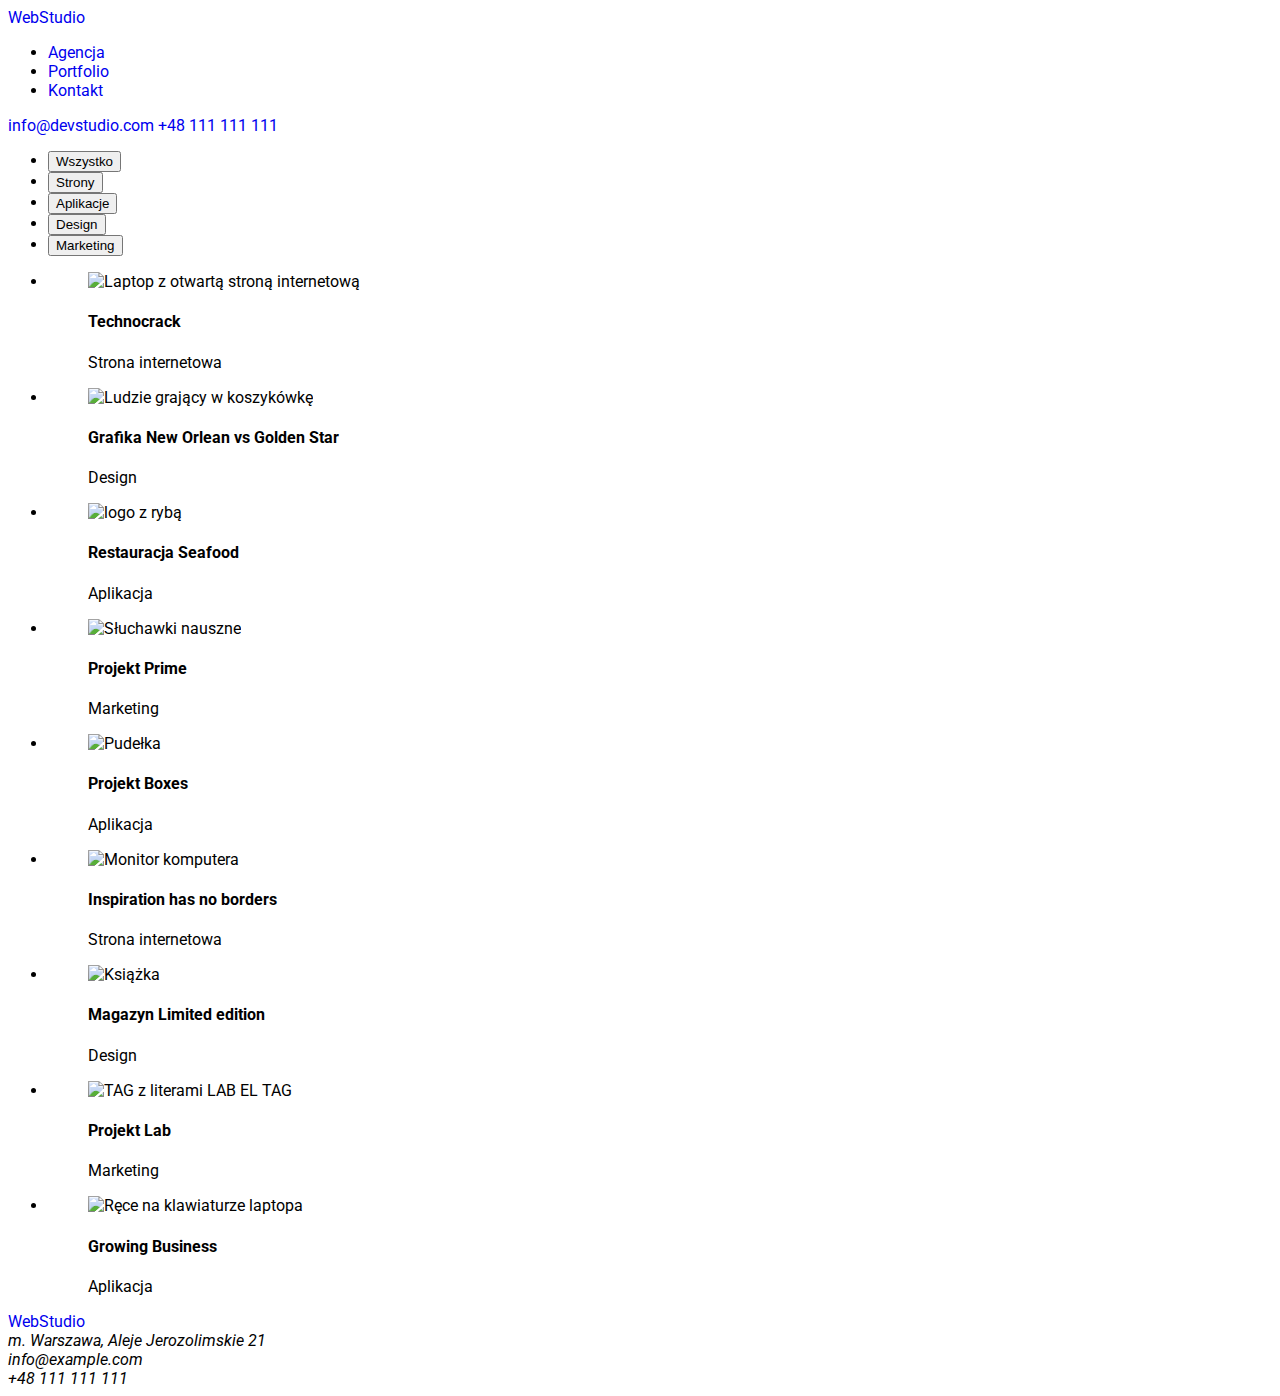
==== portfolio.html @ f47b744d "pierwsze kroki" ====
<!DOCTYPE html>
<html lang="pl">
  <head>
    <meta charset="UTF-8" />
    <meta http-equiv="X-UA-Compatible" content="IE=edge" />
    <meta name="viewport" content="width=device-width, initial-scale=1.0" />
    <title>Portfolio</title>
    <link rel="stylesheet" href="/css/styles.css" />
    <link
      href="https://fonts.googleapis.com/css2?family=Raleway:wght@700&family=Roboto:ital,wght@0,400;0,500;0,700;0,900;1,400;1,500;1,700;1,900&display=swap"
      rel="stylesheet"
    />
  </head>
  <body>
    <header>
      <!--Logo w <header> i stopce to link z tekstem, a nie obraz.-->
      <a href="/">WebStudio</a>
      <nav>
        <!-- Nawigacja do innych sekcji -->
        <ul>
          <li><a href="index.html">Agencja</a></li>
          <li><a href="portfolio.html">Portfolio</a></li>
          <li><a href="/kontakt">Kontakt</a></li>
        </ul>
      </nav>
      <!-- Link do adresu e-mail  -->
      <a href="mailto:info@devstudio.com">info@devstudio.com</a>
      <!-- Link do numeru telefonu -->
      <a href="tel:+48111111111">+48 111 111 111</a>
    </header>
    <main>
      <section>
        <ul>
          <li><button type="button">Wszystko</button></li>
          <li><button type="button">Strony</button></li>
          <li><button type="button">Aplikacje</button></li>
          <li><button type="button">Design</button></li>
          <li><button type="button">Marketing</button></li>
        </ul>
      </section>
      <section>
        <ul>
          <li>
            <figure>
              <img
                src="https://github.com/MBojarska/Goit-hw-02/blob/main/images/images/page1%20(1).jpg?raw=true"
                alt="Laptop z otwartą stroną internetową"
                width="370"
                height="294"
              />
              <figcaption>
                <h4>Technocrack</h4>
                <p>Strona internetowa</p>
              </figcaption>
            </figure>
          </li>
          <li>
            <figure>
              <img
                src="https://github.com/MBojarska/Goit-hw-02/blob/main/images/images/design1%20(1).jpg?raw=true"
                alt="Ludzie grający w koszykówkę"
                width="370"
                height="294"
              />
              <figcaption>
                <h4>Grafika New Orlean vs Golden Star</h4>
                <p>Design</p>
              </figcaption>
            </figure>
          </li>
          <li>
            <figure>
              <img
                src="https://github.com/MBojarska/Goit-hw-02/blob/main/images/images/app1%20(1).jpg?raw=true"
                alt="logo z rybą"
                width="370"
                height="294"
              />
              <figcaption>
                <h4>Restauracja Seafood</h4>
                <p>Aplikacja</p>
              </figcaption>
            </figure>
          </li>
          <li>
            <figure>
              <img
                src="https://github.com/MBojarska/Goit-hw-02/blob/main/images/images/marketing1%20(1).jpg?raw=true"
                alt="Słuchawki nauszne"
                width="370"
                height="294"
              />
              <figcaption>
                <h4>Projekt Prime</h4>
                <p>Marketing</p>
              </figcaption>
            </figure>
          </li>
          <li>
            <figure>
              <img
                src="https://github.com/MBojarska/Goit-hw-02/blob/main/images/images/app2%20(1).jpg?raw=true"
                alt="Pudełka"
                width="370"
                height="294"
              />
              <figcaption>
                <h4>Projekt Boxes</h4>
                <p>Aplikacja</p>
              </figcaption>
            </figure>
          </li>
          <li>
            <figure>
              <img
                src="https://github.com/MBojarska/Goit-hw-02/blob/main/images/images/page2%20(1).jpg?raw=true"
                alt="Monitor komputera"
                width="370"
                height="294"
              />
              <figcaption>
                <h4>Inspiration has no borders</h4>
                <p>Strona internetowa</p>
              </figcaption>
            </figure>
          </li>
          <li>
            <figure>
              <img
                src="https://github.com/MBojarska/Goit-hw-02/blob/main/images/images/design2%20(1).jpg?raw=true"
                alt="Książka"
                width="370"
                height="294"
              />
              <figcaption>
                <h4>Magazyn Limited edition</h4>
                <p>Design</p>
              </figcaption>
            </figure>
          </li>
          <li>
            <figure>
              <img
                src="https://github.com/MBojarska/Goit-hw-02/blob/main/images/images/marketing2%20(1).jpg?raw=true"
                alt="TAG z literami LAB EL TAG"
                width="370"
                height="294"
              />
              <figcaption>
                <h4>Projekt Lab</h4>
                <p>Marketing</p>
              </figcaption>
            </figure>
          </li>
          <li>
            <figure>
              <img
                src="https://github.com/MBojarska/Goit-hw-02/blob/main/images/images/app3%20(1).jpg?raw=true"
                alt="Ręce na klawiaturze laptopa"
                width="370"
                height="294"
              />
              <figcaption>
                <h4>Growing Business</h4>
                <p>Aplikacja</p>
              </figcaption>
            </figure>
          </li>
        </ul>
      </section>
    </main>
    <footer>
      <a href="/">WebStudio</a>
      <address id="kontakt">
        m. Warszawa, Aleje Jerozolimskie 21<br />
        info@example.com<br />
        +48 111 111 111<br />
      </address>
    </footer>
  </body>
</html>
---- css/styles.css ----
body {
  background-color: E5E5E5;
  color: 212121;
  font-family: "Roboto";
}
h1 {
  text-transform: uppercase;
}
a {
  text-decoration: none;
}

button:hover {
}
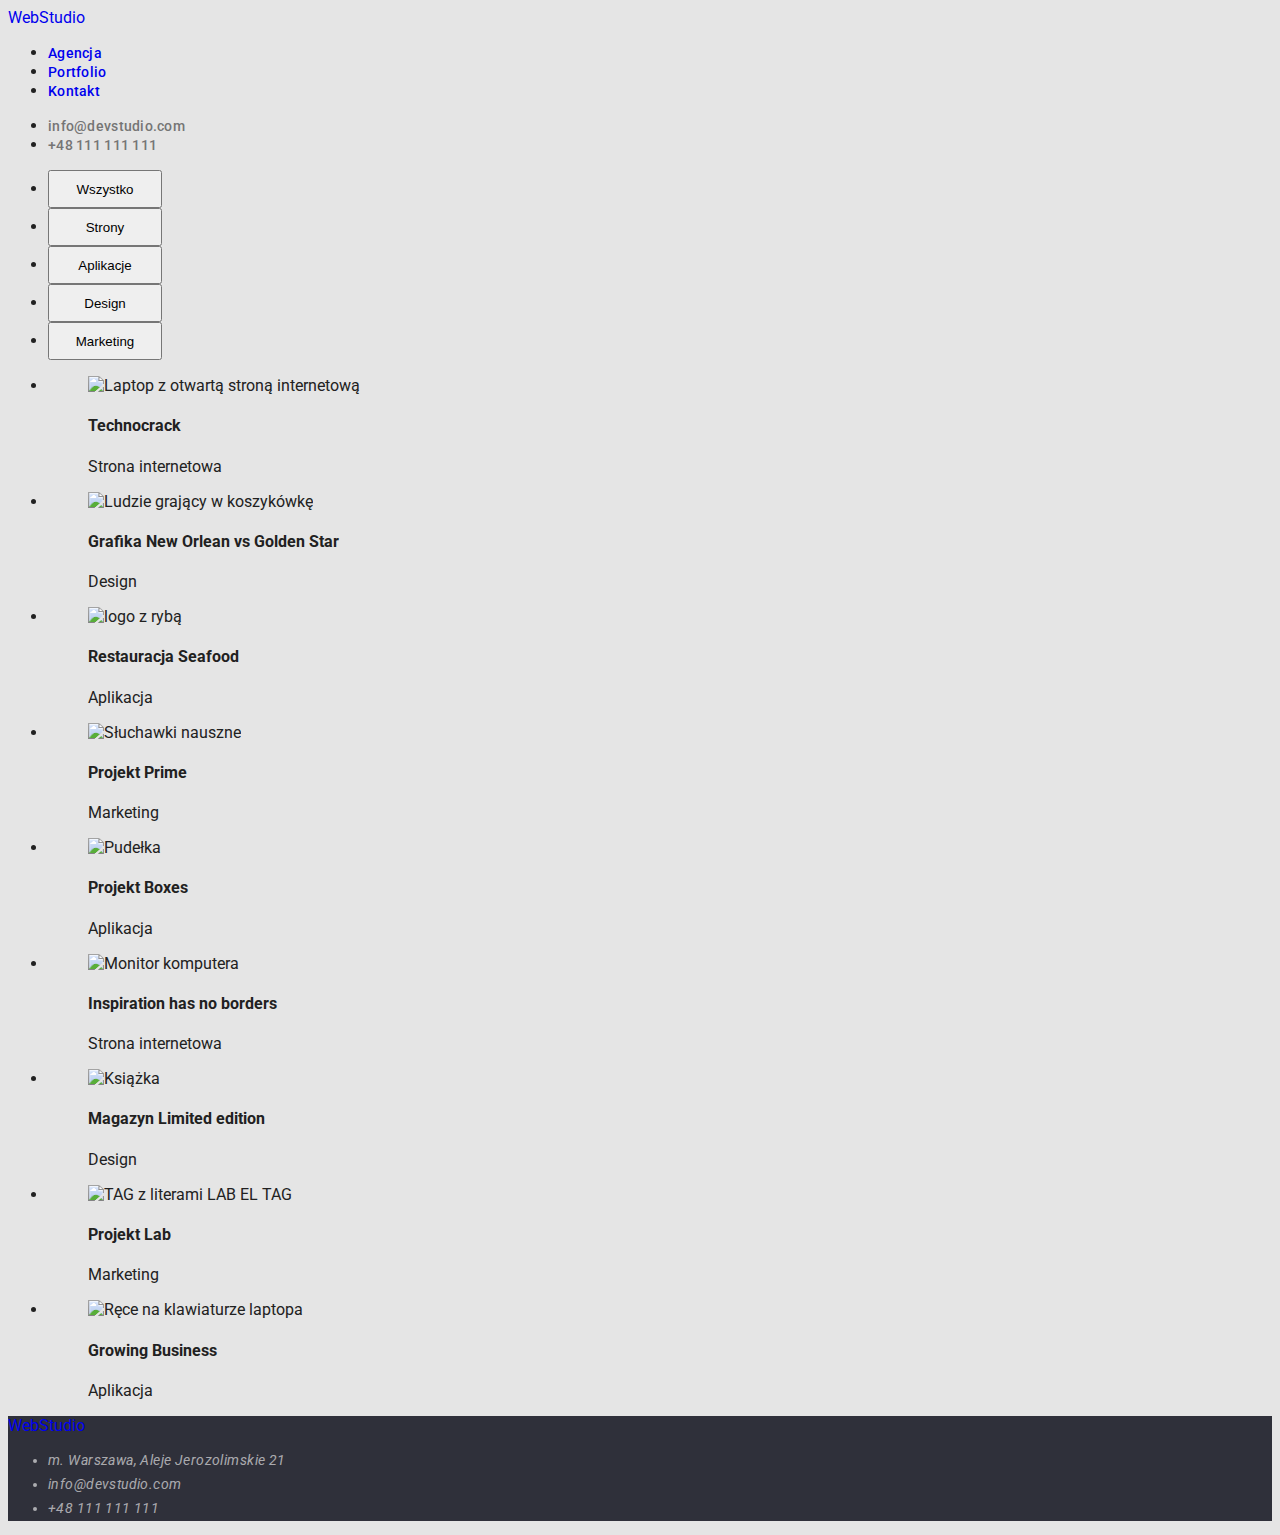
==== commit e8109a8f: "Dalsze zmiany" ====
--- a/portfolio.html
+++ b/portfolio.html
@@ -20,13 +20,15 @@
         <ul>
           <li><a href="index.html">Agencja</a></li>
           <li><a href="portfolio.html">Portfolio</a></li>
-          <li><a href="/kontakt">Kontakt</a></li>
+          <li><a href="#kontakt">Kontakt</a></li>
         </ul>
       </nav>
-      <!-- Link do adresu e-mail  -->
-      <a href="mailto:info@devstudio.com">info@devstudio.com</a>
-      <!-- Link do numeru telefonu -->
-      <a href="tel:+48111111111">+48 111 111 111</a>
+      <ul class="contact">
+        <!-- Link do adresu e-mail  -->
+        <li><a href="mailto:info@devstudio.com">info@devstudio.com</a></li>
+        <!-- Link do numeru telefonu -->
+        <li><a href="tel:+48111111111">+48 111 111 111</a></li>
+      </ul>
     </header>
     <main>
       <section>
@@ -172,9 +174,13 @@
     <footer>
       <a href="/">WebStudio</a>
       <address id="kontakt">
-        m. Warszawa, Aleje Jerozolimskie 21<br />
-        info@example.com<br />
-        +48 111 111 111<br />
+        <ul class="contact-footer">
+          <li>m. Warszawa, Aleje Jerozolimskie 21</li>
+          <!-- Link do adresu e-mail  -->
+          <li><a href="mailto:info@devstudio.com">info@devstudio.com</a></li>
+          <!-- Link do numeru telefonu -->
+          <li><a href="tel:+48111111111">+48 111 111 111</a></li>
+        </ul>
       </address>
     </footer>
   </body>
--- a/css/styles.css
+++ b/css/styles.css
@@ -1,7 +1,7 @@
 body {
-  background-color: E5E5E5;
-  color: 212121;
-  font-family: "Roboto";
+  background-color: #e5e5e5;
+  color: #212121;
+  font-family: "Roboto", "Raleway", sans-serif;
 }
 h1 {
   text-transform: uppercase;
@@ -9,6 +9,186 @@
 a {
   text-decoration: none;
 }
+a:visited {
+  color: #212121;
+}
+button {
+  width: 114px;
+  height: 38px;
+  left: 639px;
+  top: 174px;
+  cursor: pointer;
+}
 
 button:hover {
+  background: #2196f3;
+  /* shadow-middle */
+  width: 114px;
+  height: 38px;
+  left: 639px;
+  top: 174px;
+  box-shadow: 0px 3px 1px rgba(0, 0, 0, 0.1), 0px 1px 2px rgba(0, 0, 0, 0.08),
+    0px 2px 2px rgba(0, 0, 0, 0.12);
+  border-radius: 4px;
 }
+button:focus {
+  background: #2196f3;
+  /* shadow-middle */
+  width: 114px;
+  height: 38px;
+  left: 639px;
+  top: 174px;
+  box-shadow: 0px 3px 1px rgba(0, 0, 0, 0.1), 0px 1px 2px rgba(0, 0, 0, 0.08),
+    0px 2px 2px rgba(0, 0, 0, 0.12);
+  border-radius: 4px;
+}
+nav a {
+  font-family: "Roboto";
+  font-weight: 500;
+  font-size: 14px;
+  line-height: 1.15;
+  letter-spacing: 0.02em;
+}
+nav a:focus {
+  font-family: "Roboto";
+  font-weight: 500;
+  font-size: 14px;
+  line-height: 1.15;
+  letter-spacing: 0.02em;
+
+  color: #2196f3;
+}
+nav a:hover {
+  font-family: "Roboto";
+  font-weight: 500;
+  font-size: 14px;
+  line-height: 1.15;
+  letter-spacing: 0.02em;
+
+  color: #2196f3;
+}
+.contact a {
+  font-family: "Roboto";
+  font-weight: 500;
+  font-size: 14px;
+  line-height: 1.15;
+  letter-spacing: 0.02em;
+  color: #757575;
+}
+.contact a:visited {
+  color: #757575;
+}
+.contact a:hover {
+  font-family: "Roboto";
+  font-weight: 500;
+  font-size: 14px;
+  line-height: 1.15;
+  letter-spacing: 0.02em;
+
+  color: #2196f3;
+}
+.contact a:focus {
+  font-family: "Roboto";
+  font-weight: 500;
+  font-size: 14px;
+  line-height: 1.15;
+  letter-spacing: 0.02em;
+
+  color: #2196f3;
+}
+
+h2 {
+  font-family: "Roboto";
+  font-weight: 700;
+  font-size: 36px;
+  line-height: 1.16px;
+  text-align: center;
+  letter-spacing: 0.03em;
+}
+
+h3 {
+  font-family: "Roboto";
+  font-weight: 700;
+  font-size: 14px;
+  line-height: 1.16;
+  letter-spacing: 0.03em;
+  text-transform: uppercase;
+}
+.our-team h4 {
+  font-family: "Roboto";
+  font-weight: 500;
+  font-size: 16px;
+  line-height: 1.19;
+  /* identical to box height */
+  letter-spacing: 0.03em;
+}
+.our-team p {
+  font-family: "Roboto";
+  font-size: 16px;
+  line-height: 1.19;
+  /* identical to box height */
+
+  letter-spacing: 0.03em;
+
+  color: #757575;
+}
+.projects h4 {
+  font-family: "Roboto";
+  font-weight: 700;
+  font-size: 18px;
+  line-height: 2;
+  /* identical to box height, or 200% */
+
+  letter-spacing: 0.06em;
+}
+
+.projects p {
+  font-family: "Roboto";
+  font-size: 16px;
+  line-height: 1.8;
+  /* identical to box height, or 188% */
+
+  letter-spacing: 0.03em;
+}
+.contact-footer {
+  font-family: "Roboto";
+  font-size: 14px;
+  line-height: 1.71;
+  /* or 171% */
+  letter-spacing: 0.03em;
+  color: rgba(255, 255, 255, 0.6);
+}
+.contact-footer a {
+  font-family: "Roboto";
+  font-size: 14px;
+  line-height: 1.71;
+  /* or 171% */
+  letter-spacing: 0.03em;
+  color: rgba(255, 255, 255, 0.6);
+}
+.contact-footer a:visited {
+  color: rgba(255, 255, 255, 0.6);
+}
+.contact-footer a:hover {
+  font-family: "Roboto";
+  font-size: 14px;
+  line-height: 1.71;
+  /* or 171% */
+  letter-spacing: 0.03em;
+  color: rgba(255, 255, 255, 0.6);
+
+  color: #2196f3;
+}
+.contact-footer a:focus {
+  font-family: "Roboto";
+  font-size: 14px;
+  line-height: 1.71;
+  /* or 171% */
+  letter-spacing: 0.03em;
+  color: rgba(255, 255, 255, 0.6);
+
+  color: #2196f3;
+}
+footer {
+  background: #2f303a;
+}
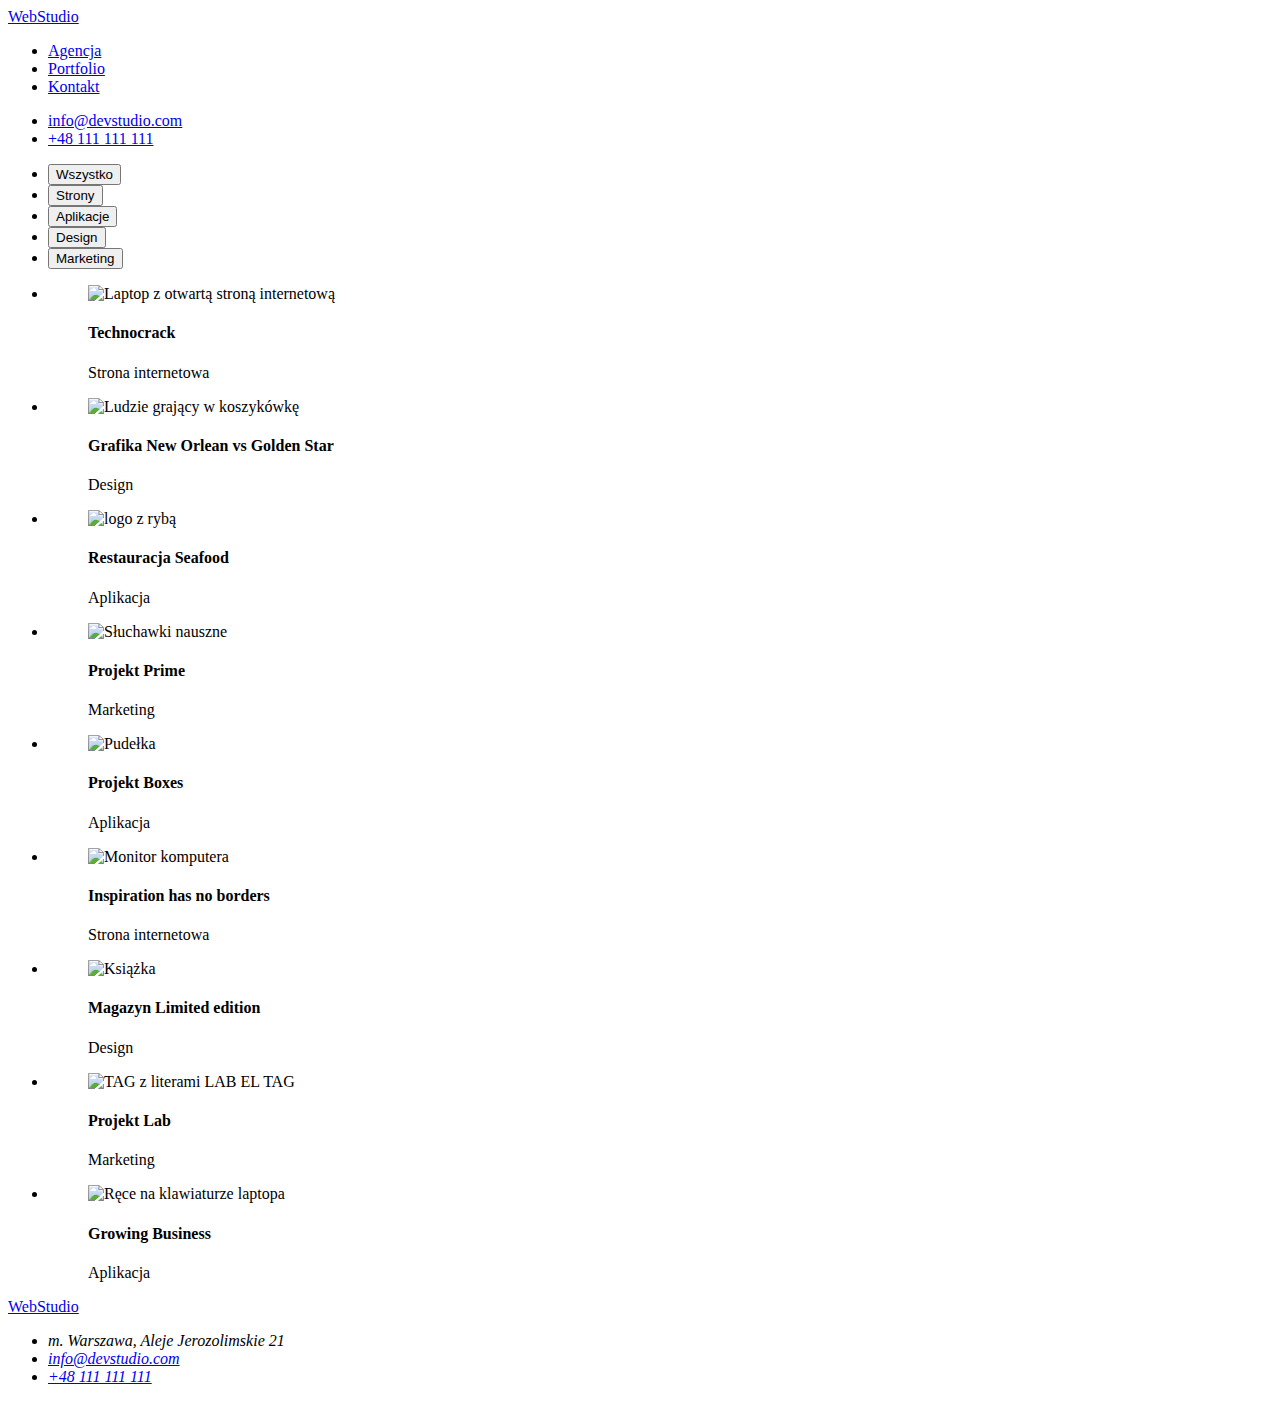
==== commit 9bfdeb6d: "linki" ====
--- a/portfolio.html
+++ b/portfolio.html
@@ -5,7 +5,7 @@
     <meta http-equiv="X-UA-Compatible" content="IE=edge" />
     <meta name="viewport" content="width=device-width, initial-scale=1.0" />
     <title>Portfolio</title>
-    <link rel="stylesheet" href="/css/styles.css" />
+    <link rel="stylesheet" href="styles.css" />
     <link
       href="https://fonts.googleapis.com/css2?family=Raleway:wght@700&family=Roboto:ital,wght@0,400;0,500;0,700;0,900;1,400;1,500;1,700;1,900&display=swap"
       rel="stylesheet"
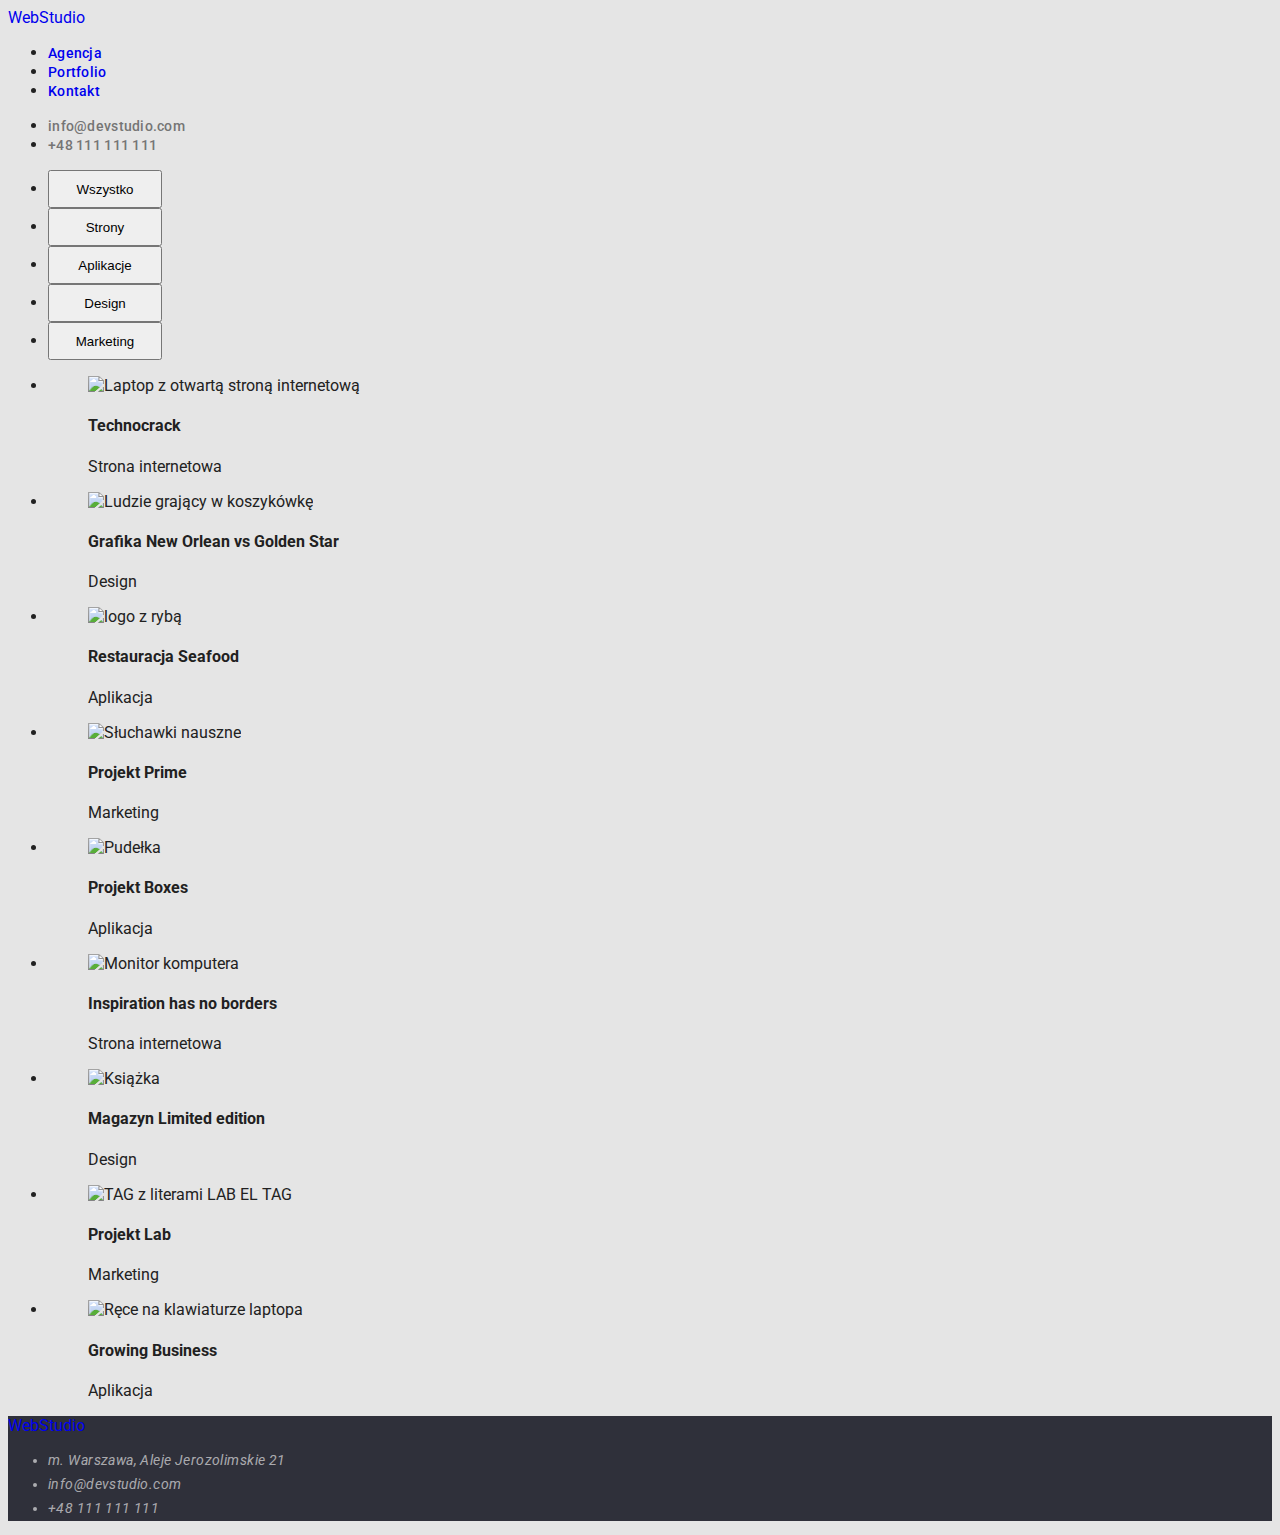
==== commit 9949824c: "css podpinanie" ====
--- a/portfolio.html
+++ b/portfolio.html
@@ -5,7 +5,7 @@
     <meta http-equiv="X-UA-Compatible" content="IE=edge" />
     <meta name="viewport" content="width=device-width, initial-scale=1.0" />
     <title>Portfolio</title>
-    <link rel="stylesheet" href="styles.css" />
+    <link rel="stylesheet" href="/css/styles.css" />
     <link
       href="https://fonts.googleapis.com/css2?family=Raleway:wght@700&family=Roboto:ital,wght@0,400;0,500;0,700;0,900;1,400;1,500;1,700;1,900&display=swap"
       rel="stylesheet"
--- a/css/styles.css
+++ b/css/styles.css
@@ -0,0 +1,203 @@
+body {
+  background-color: #e5e5e5;
+  color: #212121;
+  font-family: "Roboto", "Raleway", sans-serif;
+}
+h1 {
+  text-transform: uppercase;
+}
+a {
+  text-decoration: none;
+}
+a:visited {
+  color: #212121;
+}
+button {
+  width: 114px;
+  height: 38px;
+  left: 639px;
+  top: 174px;
+  cursor: pointer;
+}
+
+button:hover {
+  background: #2196f3;
+  /* shadow-middle */
+  width: 114px;
+  height: 38px;
+  left: 639px;
+  top: 174px;
+  box-shadow: 0px 3px 1px rgba(0, 0, 0, 0.1), 0px 1px 2px rgba(0, 0, 0, 0.08),
+    0px 2px 2px rgba(0, 0, 0, 0.12);
+  border-radius: 4px;
+}
+button:focus {
+  background: #2196f3;
+  /* shadow-middle */
+  width: 114px;
+  height: 38px;
+  left: 639px;
+  top: 174px;
+  box-shadow: 0px 3px 1px rgba(0, 0, 0, 0.1), 0px 1px 2px rgba(0, 0, 0, 0.08),
+    0px 2px 2px rgba(0, 0, 0, 0.12);
+  border-radius: 4px;
+}
+nav a {
+  font-family: "Roboto";
+  font-weight: 500;
+  font-size: 14px;
+  line-height: 1.15;
+  letter-spacing: 0.02em;
+}
+nav a:focus {
+  font-family: "Roboto";
+  font-weight: 500;
+  font-size: 14px;
+  line-height: 1.15;
+  letter-spacing: 0.02em;
+
+  color: #2196f3;
+}
+nav a:hover {
+  font-family: "Roboto";
+  font-weight: 500;
+  font-size: 14px;
+  line-height: 1.15;
+  letter-spacing: 0.02em;
+
+  color: #2196f3;
+}
+.contact a {
+  font-family: "Roboto";
+  font-weight: 500;
+  font-size: 14px;
+  line-height: 1.15;
+  letter-spacing: 0.02em;
+  color: #757575;
+}
+.contact a:visited {
+  color: #757575;
+}
+.contact a:hover {
+  font-family: "Roboto";
+  font-weight: 500;
+  font-size: 14px;
+  line-height: 1.15;
+  letter-spacing: 0.02em;
+
+  color: #2196f3;
+}
+.contact a:focus {
+  font-family: "Roboto";
+  font-weight: 500;
+  font-size: 14px;
+  line-height: 1.15;
+  letter-spacing: 0.02em;
+
+  color: #2196f3;
+}
+
+h2 {
+  font-family: "Roboto";
+  font-weight: 700;
+  font-size: 36px;
+  line-height: 1.16px;
+  text-align: center;
+  letter-spacing: 0.03em;
+}
+
+h3 {
+  font-family: "Roboto";
+  font-weight: 700;
+  font-size: 14px;
+  line-height: 1.16;
+  letter-spacing: 0.03em;
+  text-transform: uppercase;
+}
+.lorem p {
+  font-family: "Roboto";
+  font-size: 14px;
+  line-height: 1.71;
+  /* or 171% */
+  letter-spacing: 0.03em;
+  color: #757575;
+}
+.our-team h4 {
+  font-family: "Roboto";
+  font-weight: 500;
+  font-size: 16px;
+  line-height: 1.19;
+  /* identical to box height */
+  letter-spacing: 0.03em;
+}
+.our-team p {
+  font-family: "Roboto";
+  font-size: 16px;
+  line-height: 1.19;
+  /* identical to box height */
+
+  letter-spacing: 0.03em;
+
+  color: #757575;
+}
+.projects h4 {
+  font-family: "Roboto";
+  font-weight: 700;
+  font-size: 18px;
+  line-height: 2;
+  /* identical to box height, or 200% */
+
+  letter-spacing: 0.06em;
+}
+
+.projects p {
+  font-family: "Roboto";
+  font-size: 16px;
+  line-height: 1.88;
+  /* identical to box height, or 188% */
+
+  letter-spacing: 0.03em;
+  color: #757575;
+}
+.contact-footer {
+  font-family: "Roboto";
+  font-size: 14px;
+  line-height: 1.71;
+  /* or 171% */
+  letter-spacing: 0.03em;
+  color: rgba(255, 255, 255, 0.6);
+}
+.contact-footer a {
+  font-family: "Roboto";
+  font-size: 14px;
+  line-height: 1.71;
+  /* or 171% */
+  letter-spacing: 0.03em;
+  color: rgba(255, 255, 255, 0.6);
+}
+.contact-footer a:visited {
+  color: rgba(255, 255, 255, 0.6);
+}
+.contact-footer a:hover {
+  font-family: "Roboto";
+  font-size: 14px;
+  line-height: 1.71;
+  /* or 171% */
+  letter-spacing: 0.03em;
+  color: rgba(255, 255, 255, 0.6);
+
+  color: #2196f3;
+}
+.contact-footer a:focus {
+  font-family: "Roboto";
+  font-size: 14px;
+  line-height: 1.71;
+  /* or 171% */
+  letter-spacing: 0.03em;
+  color: rgba(255, 255, 255, 0.6);
+
+  color: #2196f3;
+}
+footer {
+  background: #2f303a;
+}
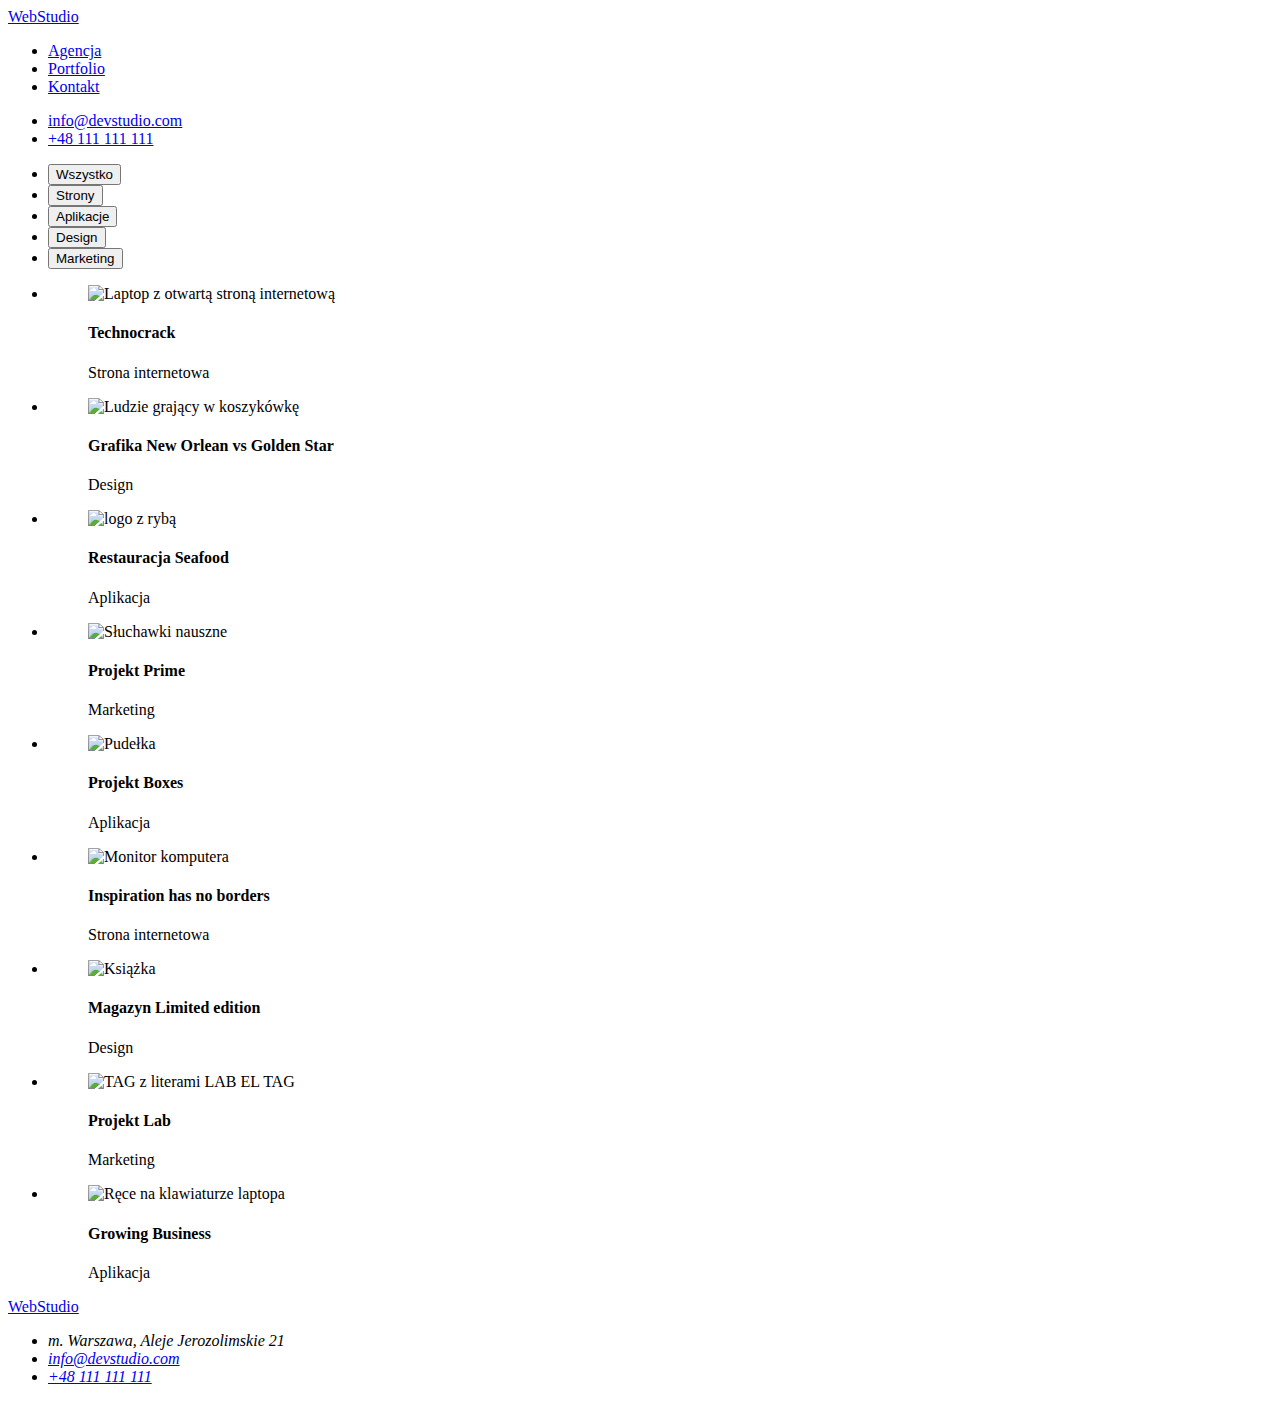
==== commit 896725fc: "znów linkowanie css" ====
--- a/portfolio.html
+++ b/portfolio.html
@@ -5,7 +5,7 @@
     <meta http-equiv="X-UA-Compatible" content="IE=edge" />
     <meta name="viewport" content="width=device-width, initial-scale=1.0" />
     <title>Portfolio</title>
-    <link rel="stylesheet" href="/css/styles.css" />
+    <link rel="stylesheet" href="https://github.com/MBojarska/Goit-hw-02/blob/main/css/styles.css" />
     <link
       href="https://fonts.googleapis.com/css2?family=Raleway:wght@700&family=Roboto:ital,wght@0,400;0,500;0,700;0,900;1,400;1,500;1,700;1,900&display=swap"
       rel="stylesheet"
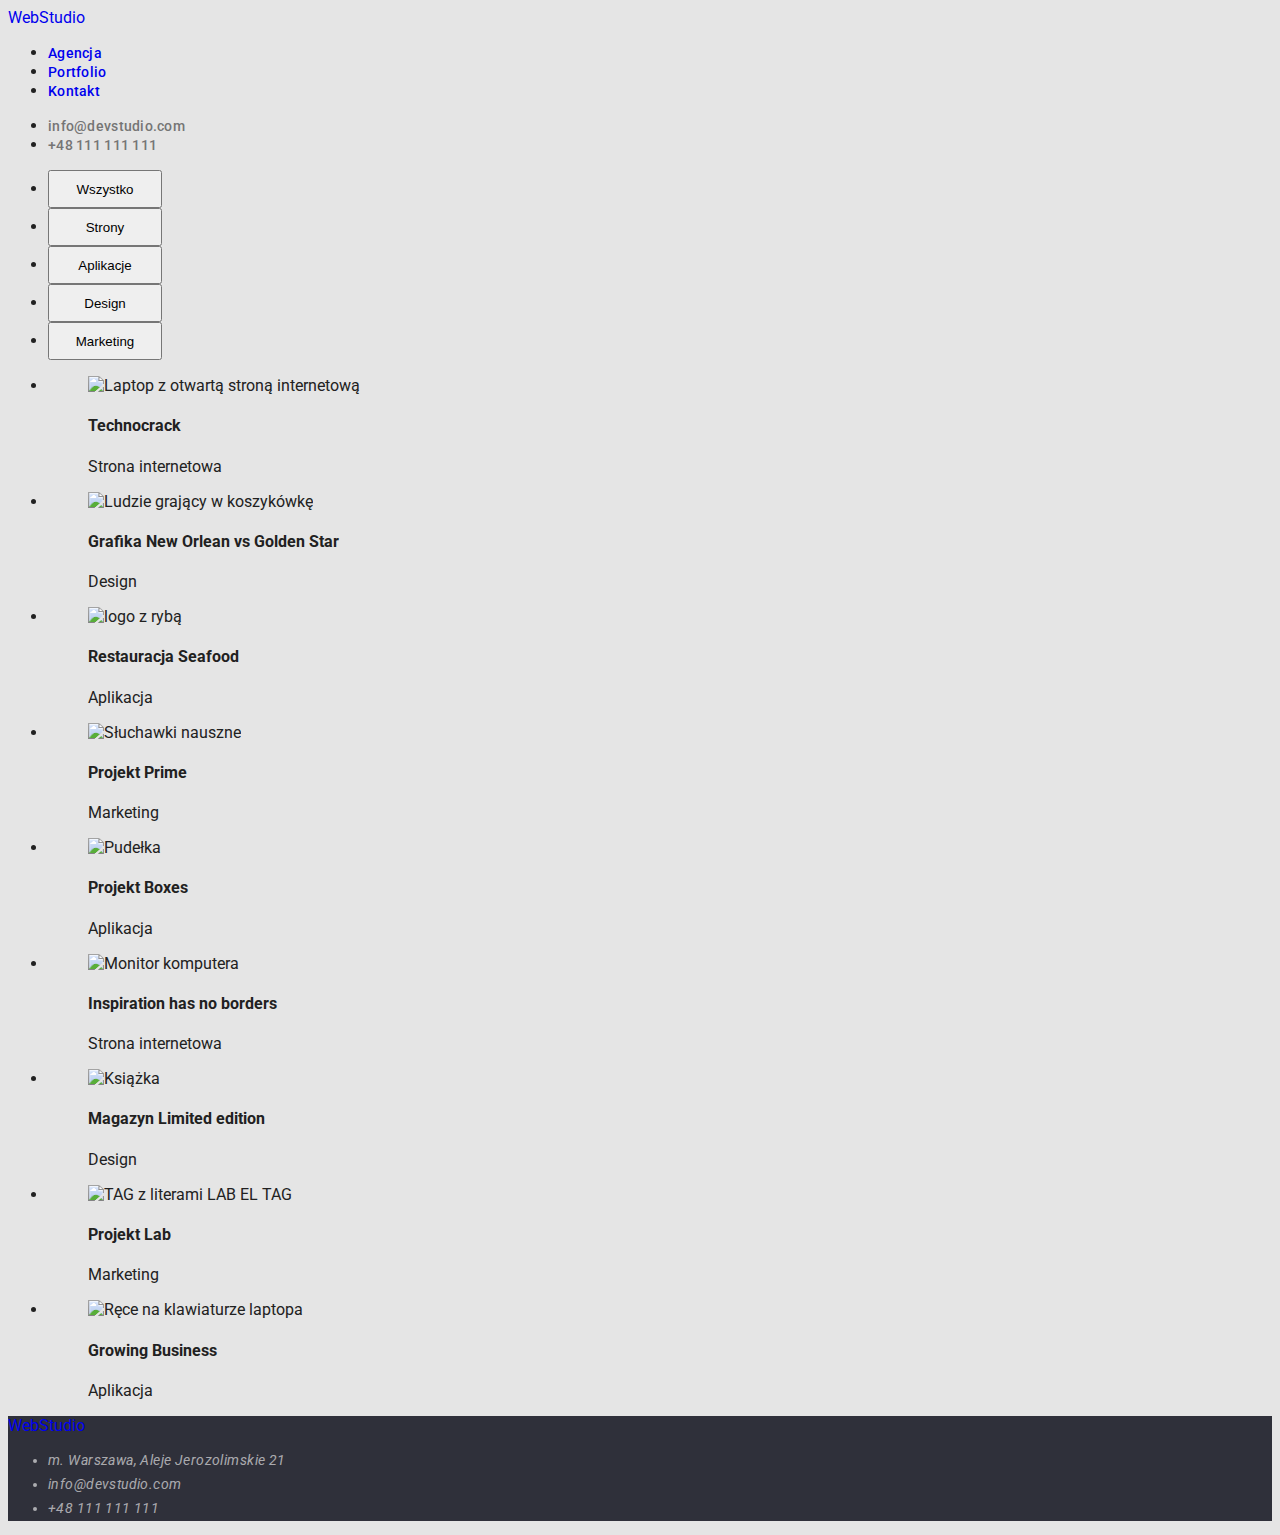
==== commit a95b8545: "css v12324324" ====
--- a/portfolio.html
+++ b/portfolio.html
@@ -5,7 +5,7 @@
     <meta http-equiv="X-UA-Compatible" content="IE=edge" />
     <meta name="viewport" content="width=device-width, initial-scale=1.0" />
     <title>Portfolio</title>
-    <link rel="stylesheet" href="https://github.com/MBojarska/Goit-hw-02/blob/main/css/styles.css" />
+    <link rel="stylesheet" href="./css/styles.css" />
     <link
       href="https://fonts.googleapis.com/css2?family=Raleway:wght@700&family=Roboto:ital,wght@0,400;0,500;0,700;0,900;1,400;1,500;1,700;1,900&display=swap"
       rel="stylesheet"
--- a/css/styles.css
+++ b/css/styles.css
@@ -0,0 +1,203 @@
+body {
+  background-color: #e5e5e5;
+  color: #212121;
+  font-family: "Roboto", "Raleway", sans-serif;
+}
+h1 {
+  text-transform: uppercase;
+}
+a {
+  text-decoration: none;
+}
+a:visited {
+  color: #212121;
+}
+button {
+  width: 114px;
+  height: 38px;
+  left: 639px;
+  top: 174px;
+  cursor: pointer;
+}
+
+button:hover {
+  background: #2196f3;
+  /* shadow-middle */
+  width: 114px;
+  height: 38px;
+  left: 639px;
+  top: 174px;
+  box-shadow: 0px 3px 1px rgba(0, 0, 0, 0.1), 0px 1px 2px rgba(0, 0, 0, 0.08),
+    0px 2px 2px rgba(0, 0, 0, 0.12);
+  border-radius: 4px;
+}
+button:focus {
+  background: #2196f3;
+  /* shadow-middle */
+  width: 114px;
+  height: 38px;
+  left: 639px;
+  top: 174px;
+  box-shadow: 0px 3px 1px rgba(0, 0, 0, 0.1), 0px 1px 2px rgba(0, 0, 0, 0.08),
+    0px 2px 2px rgba(0, 0, 0, 0.12);
+  border-radius: 4px;
+}
+nav a {
+  font-family: "Roboto";
+  font-weight: 500;
+  font-size: 14px;
+  line-height: 1.15;
+  letter-spacing: 0.02em;
+}
+nav a:focus {
+  font-family: "Roboto";
+  font-weight: 500;
+  font-size: 14px;
+  line-height: 1.15;
+  letter-spacing: 0.02em;
+
+  color: #2196f3;
+}
+nav a:hover {
+  font-family: "Roboto";
+  font-weight: 500;
+  font-size: 14px;
+  line-height: 1.15;
+  letter-spacing: 0.02em;
+
+  color: #2196f3;
+}
+.contact a {
+  font-family: "Roboto";
+  font-weight: 500;
+  font-size: 14px;
+  line-height: 1.15;
+  letter-spacing: 0.02em;
+  color: #757575;
+}
+.contact a:visited {
+  color: #757575;
+}
+.contact a:hover {
+  font-family: "Roboto";
+  font-weight: 500;
+  font-size: 14px;
+  line-height: 1.15;
+  letter-spacing: 0.02em;
+
+  color: #2196f3;
+}
+.contact a:focus {
+  font-family: "Roboto";
+  font-weight: 500;
+  font-size: 14px;
+  line-height: 1.15;
+  letter-spacing: 0.02em;
+
+  color: #2196f3;
+}
+
+h2 {
+  font-family: "Roboto";
+  font-weight: 700;
+  font-size: 36px;
+  line-height: 1.16px;
+  text-align: center;
+  letter-spacing: 0.03em;
+}
+
+h3 {
+  font-family: "Roboto";
+  font-weight: 700;
+  font-size: 14px;
+  line-height: 1.16;
+  letter-spacing: 0.03em;
+  text-transform: uppercase;
+}
+.lorem p {
+  font-family: "Roboto";
+  font-size: 14px;
+  line-height: 1.71;
+  /* or 171% */
+  letter-spacing: 0.03em;
+  color: #757575;
+}
+.our-team h4 {
+  font-family: "Roboto";
+  font-weight: 500;
+  font-size: 16px;
+  line-height: 1.19;
+  /* identical to box height */
+  letter-spacing: 0.03em;
+}
+.our-team p {
+  font-family: "Roboto";
+  font-size: 16px;
+  line-height: 1.19;
+  /* identical to box height */
+
+  letter-spacing: 0.03em;
+
+  color: #757575;
+}
+.projects h4 {
+  font-family: "Roboto";
+  font-weight: 700;
+  font-size: 18px;
+  line-height: 2;
+  /* identical to box height, or 200% */
+
+  letter-spacing: 0.06em;
+}
+
+.projects p {
+  font-family: "Roboto";
+  font-size: 16px;
+  line-height: 1.88;
+  /* identical to box height, or 188% */
+
+  letter-spacing: 0.03em;
+  color: #757575;
+}
+.contact-footer {
+  font-family: "Roboto";
+  font-size: 14px;
+  line-height: 1.71;
+  /* or 171% */
+  letter-spacing: 0.03em;
+  color: rgba(255, 255, 255, 0.6);
+}
+.contact-footer a {
+  font-family: "Roboto";
+  font-size: 14px;
+  line-height: 1.71;
+  /* or 171% */
+  letter-spacing: 0.03em;
+  color: rgba(255, 255, 255, 0.6);
+}
+.contact-footer a:visited {
+  color: rgba(255, 255, 255, 0.6);
+}
+.contact-footer a:hover {
+  font-family: "Roboto";
+  font-size: 14px;
+  line-height: 1.71;
+  /* or 171% */
+  letter-spacing: 0.03em;
+  color: rgba(255, 255, 255, 0.6);
+
+  color: #2196f3;
+}
+.contact-footer a:focus {
+  font-family: "Roboto";
+  font-size: 14px;
+  line-height: 1.71;
+  /* or 171% */
+  letter-spacing: 0.03em;
+  color: rgba(255, 255, 255, 0.6);
+
+  color: #2196f3;
+}
+footer {
+  background: #2f303a;
+}
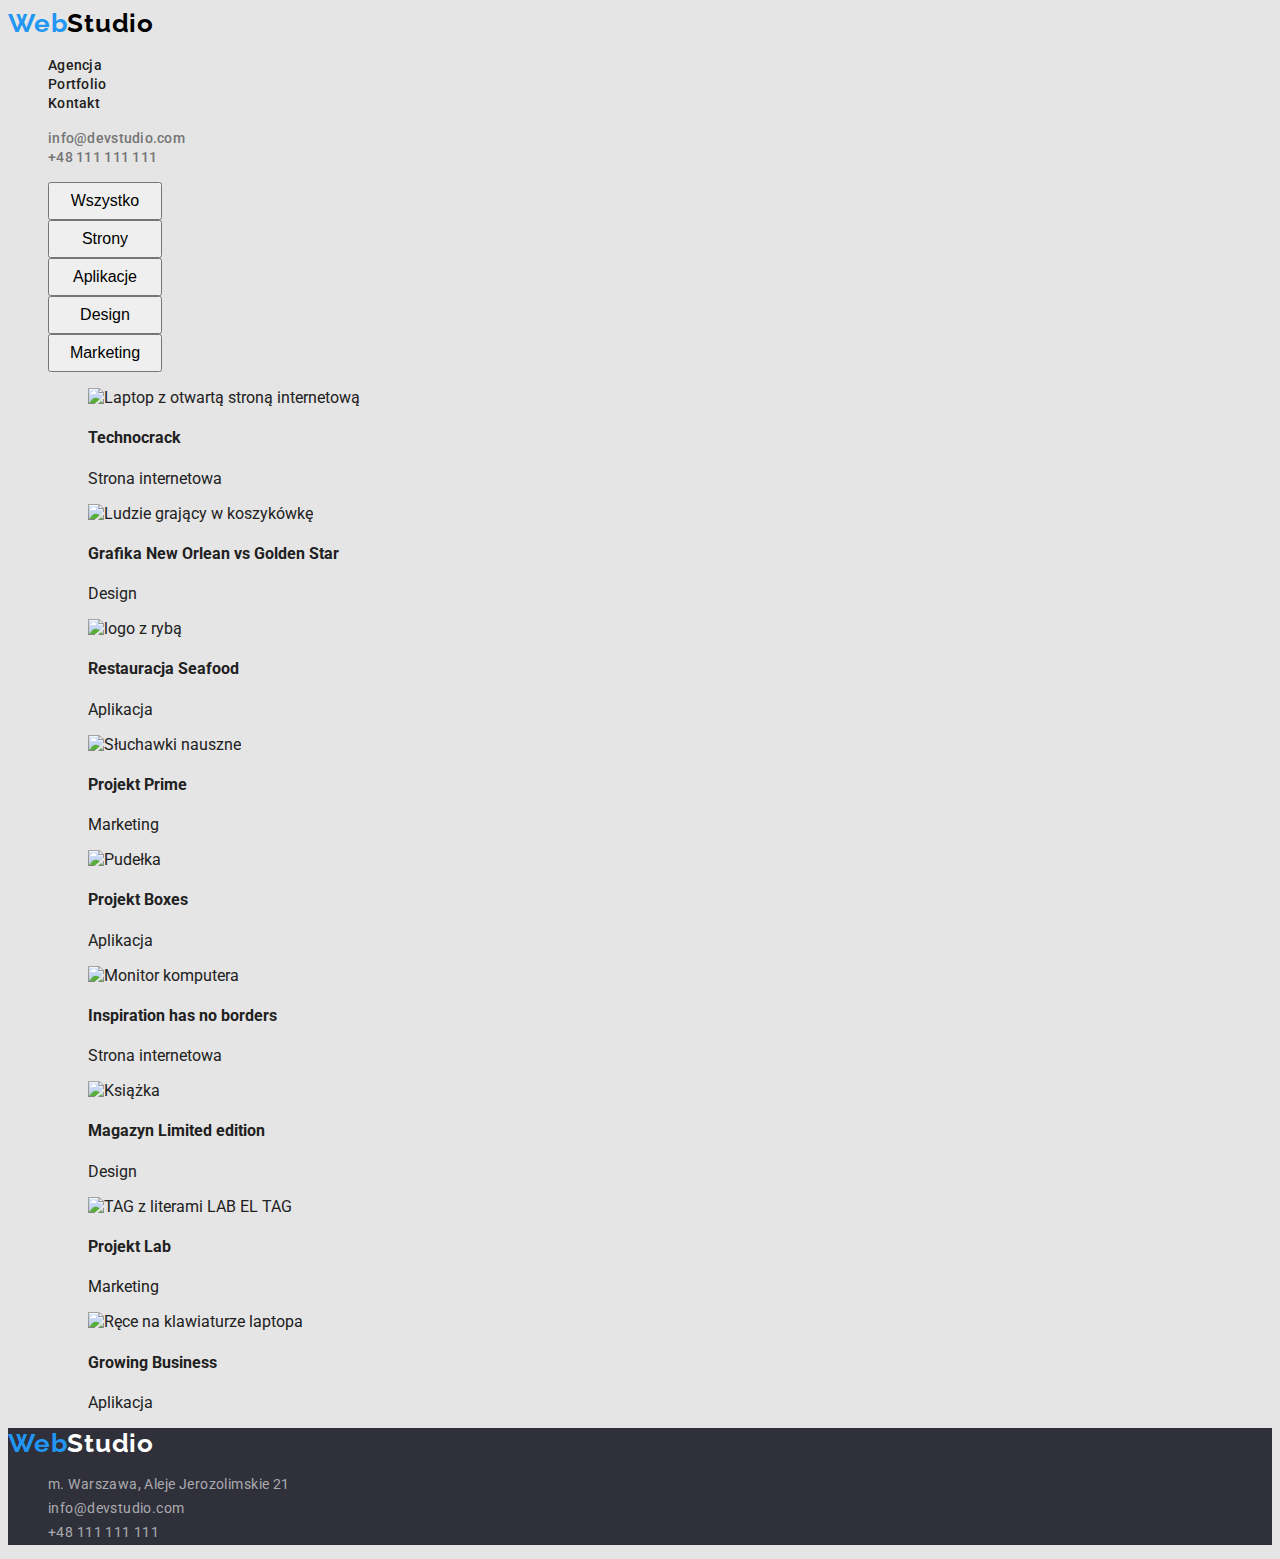
==== commit 021913dc: "poprawa CSS" ====
--- a/portfolio.html
+++ b/portfolio.html
@@ -14,7 +14,9 @@
   <body>
     <header>
       <!--Logo w <header> i stopce to link z tekstem, a nie obraz.-->
-      <a href="/">WebStudio</a>
+      <a href="/"
+        ><span class="web">Web</span><span class="studio-top">Studio</span></a
+      >
       <nav>
         <!-- Nawigacja do innych sekcji -->
         <ul>
@@ -31,7 +33,7 @@
       </ul>
     </header>
     <main>
-      <section>
+      <div>
         <ul>
           <li><button type="button">Wszystko</button></li>
           <li><button type="button">Strony</button></li>
@@ -39,8 +41,8 @@
           <li><button type="button">Design</button></li>
           <li><button type="button">Marketing</button></li>
         </ul>
-      </section>
-      <section>
+      </div>
+      <div>
         <ul>
           <li>
             <figure>
@@ -169,10 +171,12 @@
             </figure>
           </li>
         </ul>
-      </section>
+      </div>
     </main>
     <footer>
-      <a href="/">WebStudio</a>
+      <a href="/"
+        ><span class="web">Web</span><span class="studio">Studio</span></a
+      >
       <address id="kontakt">
         <ul class="contact-footer">
           <li>m. Warszawa, Aleje Jerozolimskie 21</li>
--- a/css/styles.css
+++ b/css/styles.css
@@ -1,16 +1,53 @@
+* {
+  list-style: none;
+  font-style: normal;
+}
 body {
   background-color: #e5e5e5;
   color: #212121;
-  font-family: "Roboto", "Raleway", sans-serif;
-}
+  font-family: "Roboto";
+}
+
 h1 {
+  width: 696px;
+  height: 120px;
+  left: 452px;
+  top: 280px;
+  font-weight: 900;
+  font-size: 44px;
+  line-height: 1.36;
+  /* or 136% */
+
+  text-align: center;
+  letter-spacing: 0.06em;
   text-transform: uppercase;
+
+  color: #ffffff;
 }
 a {
   text-decoration: none;
 }
 a:visited {
   color: #212121;
+}
+.order,
+.order:focus,
+.order:hover {
+  width: 200px;
+  height: 50px;
+  left: 742px;
+  top: 440px;
+
+  background: #2196f3;
+  box-shadow: 0px 4px 4px rgba(0, 0, 0, 0.15);
+  border-radius: 4px;
+  font-weight: 700;
+  font-size: 16px;
+  line-height: 1.88px;
+  /* identical to box height, or 188% */
+  align-items: center;
+  text-align: center;
+  color: #ffffff;
 }
 button {
   width: 114px;
@@ -18,19 +55,15 @@
   left: 639px;
   top: 174px;
   cursor: pointer;
-}
-
-button:hover {
-  background: #2196f3;
-  /* shadow-middle */
-  width: 114px;
-  height: 38px;
-  left: 639px;
-  top: 174px;
-  box-shadow: 0px 3px 1px rgba(0, 0, 0, 0.1), 0px 1px 2px rgba(0, 0, 0, 0.08),
-    0px 2px 2px rgba(0, 0, 0, 0.12);
-  border-radius: 4px;
-}
+  font-weight: 500;
+  font-size: 16px;
+  line-height: 1.62;
+  /* identical to box height, or 162% */
+
+  text-align: center;
+}
+
+button:hover,
 button:focus {
   background: #2196f3;
   /* shadow-middle */
@@ -41,25 +74,23 @@
   box-shadow: 0px 3px 1px rgba(0, 0, 0, 0.1), 0px 1px 2px rgba(0, 0, 0, 0.08),
     0px 2px 2px rgba(0, 0, 0, 0.12);
   border-radius: 4px;
-}
+  font-weight: 500;
+  font-size: 16px;
+  line-height: 1.62;
+  /* identical to box height, or 162% */
+  color: #ffffff;
+  text-align: center;
+}
+
 nav a {
-  font-family: "Roboto";
-  font-weight: 500;
-  font-size: 14px;
-  line-height: 1.15;
-  letter-spacing: 0.02em;
-}
-nav a:focus {
-  font-family: "Roboto";
-  font-weight: 500;
-  font-size: 14px;
-  line-height: 1.15;
-  letter-spacing: 0.02em;
-
-  color: #2196f3;
-}
+  font-weight: 500;
+  font-size: 14px;
+  line-height: 1.15;
+  letter-spacing: 0.02em;
+  color: #212121;
+}
+nav a:focus,
 nav a:hover {
-  font-family: "Roboto";
   font-weight: 500;
   font-size: 14px;
   line-height: 1.15;
@@ -68,7 +99,6 @@
   color: #2196f3;
 }
 .contact a {
-  font-family: "Roboto";
   font-weight: 500;
   font-size: 14px;
   line-height: 1.15;
@@ -78,17 +108,8 @@
 .contact a:visited {
   color: #757575;
 }
-.contact a:hover {
-  font-family: "Roboto";
-  font-weight: 500;
-  font-size: 14px;
-  line-height: 1.15;
-  letter-spacing: 0.02em;
-
-  color: #2196f3;
-}
+.contact a:hover,
 .contact a:focus {
-  font-family: "Roboto";
   font-weight: 500;
   font-size: 14px;
   line-height: 1.15;
@@ -98,7 +119,6 @@
 }
 
 h2 {
-  font-family: "Roboto";
   font-weight: 700;
   font-size: 36px;
   line-height: 1.16px;
@@ -107,7 +127,6 @@
 }
 
 h3 {
-  font-family: "Roboto";
   font-weight: 700;
   font-size: 14px;
   line-height: 1.16;
@@ -115,7 +134,6 @@
   text-transform: uppercase;
 }
 .lorem p {
-  font-family: "Roboto";
   font-size: 14px;
   line-height: 1.71;
   /* or 171% */
@@ -123,7 +141,6 @@
   color: #757575;
 }
 .our-team h4 {
-  font-family: "Roboto";
   font-weight: 500;
   font-size: 16px;
   line-height: 1.19;
@@ -131,7 +148,6 @@
   letter-spacing: 0.03em;
 }
 .our-team p {
-  font-family: "Roboto";
   font-size: 16px;
   line-height: 1.19;
   /* identical to box height */
@@ -141,7 +157,6 @@
   color: #757575;
 }
 .projects h4 {
-  font-family: "Roboto";
   font-weight: 700;
   font-size: 18px;
   line-height: 2;
@@ -151,7 +166,6 @@
 }
 
 .projects p {
-  font-family: "Roboto";
   font-size: 16px;
   line-height: 1.88;
   /* identical to box height, or 188% */
@@ -160,7 +174,6 @@
   color: #757575;
 }
 .contact-footer {
-  font-family: "Roboto";
   font-size: 14px;
   line-height: 1.71;
   /* or 171% */
@@ -168,7 +181,6 @@
   color: rgba(255, 255, 255, 0.6);
 }
 .contact-footer a {
-  font-family: "Roboto";
   font-size: 14px;
   line-height: 1.71;
   /* or 171% */
@@ -179,7 +191,6 @@
   color: rgba(255, 255, 255, 0.6);
 }
 .contact-footer a:hover {
-  font-family: "Roboto";
   font-size: 14px;
   line-height: 1.71;
   /* or 171% */
@@ -189,7 +200,6 @@
   color: #2196f3;
 }
 .contact-footer a:focus {
-  font-family: "Roboto";
   font-size: 14px;
   line-height: 1.71;
   /* or 171% */
@@ -201,3 +211,38 @@
 footer {
   background: #2f303a;
 }
+
+.web {
+  font-family: "Raleway";
+  font-style: normal;
+  font-weight: 700;
+  font-size: 26px;
+  line-height: 31px;
+  /* identical to box height */
+
+  letter-spacing: 0.03em;
+  color: #2196f3;
+}
+
+.studio {
+  font-family: "Raleway";
+  font-style: normal;
+  font-weight: 700;
+  font-size: 26px;
+  line-height: 31px;
+  /* identical to box height */
+
+  letter-spacing: 0.03em;
+  color: #ffffff;
+}
+.studio-top {
+  font-family: "Raleway";
+  font-style: normal;
+  font-weight: 700;
+  font-size: 26px;
+  line-height: 31px;
+  /* identical to box height */
+
+  letter-spacing: 0.03em;
+  color: #000000;
+}
